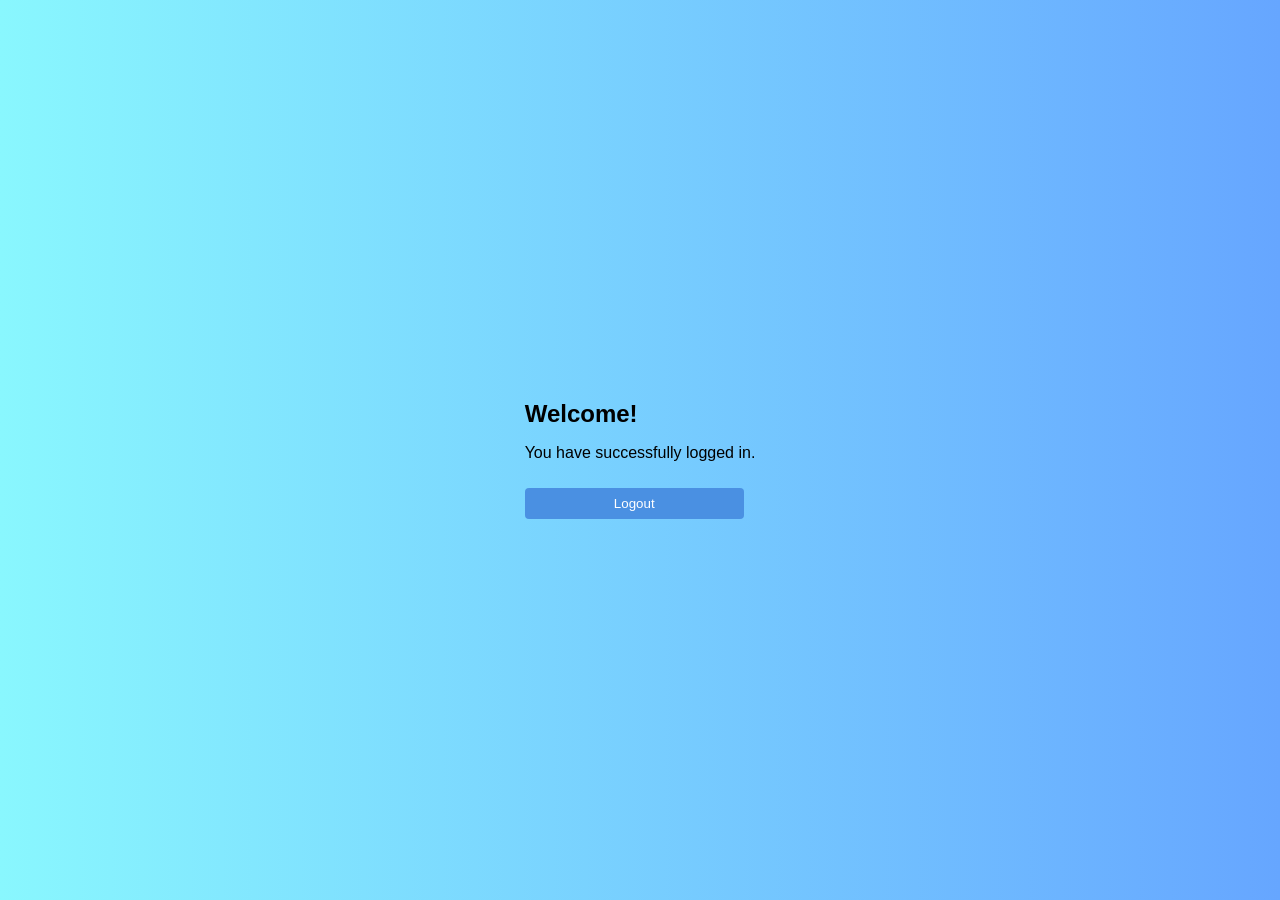
==== src/main/resources/home.html @ 16dda790 "initial commit" ====
<!DOCTYPE html>
<html>
<head>
    <title>Home</title>
    <link rel="stylesheet" href="style.css">
</head>
<body>

<div class="home-container">
    <h2>Welcome!</h2>
    <p>You have successfully logged in.</p>

    <!-- Logout Button -->
    <button onclick="logout()">Logout</button>
</div>

<script>
    function logout() {
        // Redirect back to login page
       window.location.href = "login.html";
    }
</script>

</body>
</html>
---- src/main/resources/style.css ----
body{
    font-family: Arial, sans-serif;
    background: linear-gradient(to right, #89f7fe, #66a6ff);
    margin: 0;
    height: 100vh;
    display: flex;
    justify-content: center;
    align-items :center;
}

form{
     background-color: white;
     padding: 20px;
     border-radius: 8px;
     width: 250px;
     text-align:center;
}
h2 {
    margin-bottom: 15px;
}
input {
    width: 90%;
    padding: 8px;
    margin: 8px  0;
    border: 8px solid #ccc;
    border-radius:4px;

}
button{
        width:95%;
        padding:8px;
        background-color:#4a90e2;
        color:white;
        border:none;
        border-radius:4px;
        margin-top: 10px;

}
body {
    font-family: Arial, sans-serif;
    background: linear-gradient(to right, #89f7fe, #66a6ff);
    margin: 0;
    height: 100vh;
    display: flex;
    justify-content: center;
    align-items: center;
}
form {
    background-color: white;
    padding: 20px;
    border-radius: 8px;
    width: 250px;
    text-align: center;
}
h2{
    margin-bottom: 15px;
}
input{
    width: 90%;
    padding: 8px;
    margin: 8px 0;
    border: 1px solid #ccc;
    border-radius: 4px;
}
button {
    width: 95%;
    padding: 8px;
    background-color: #4a90e2;
    color: white;
    border: none;
    border-radius: 4px;
    margin-top: 10px;
}
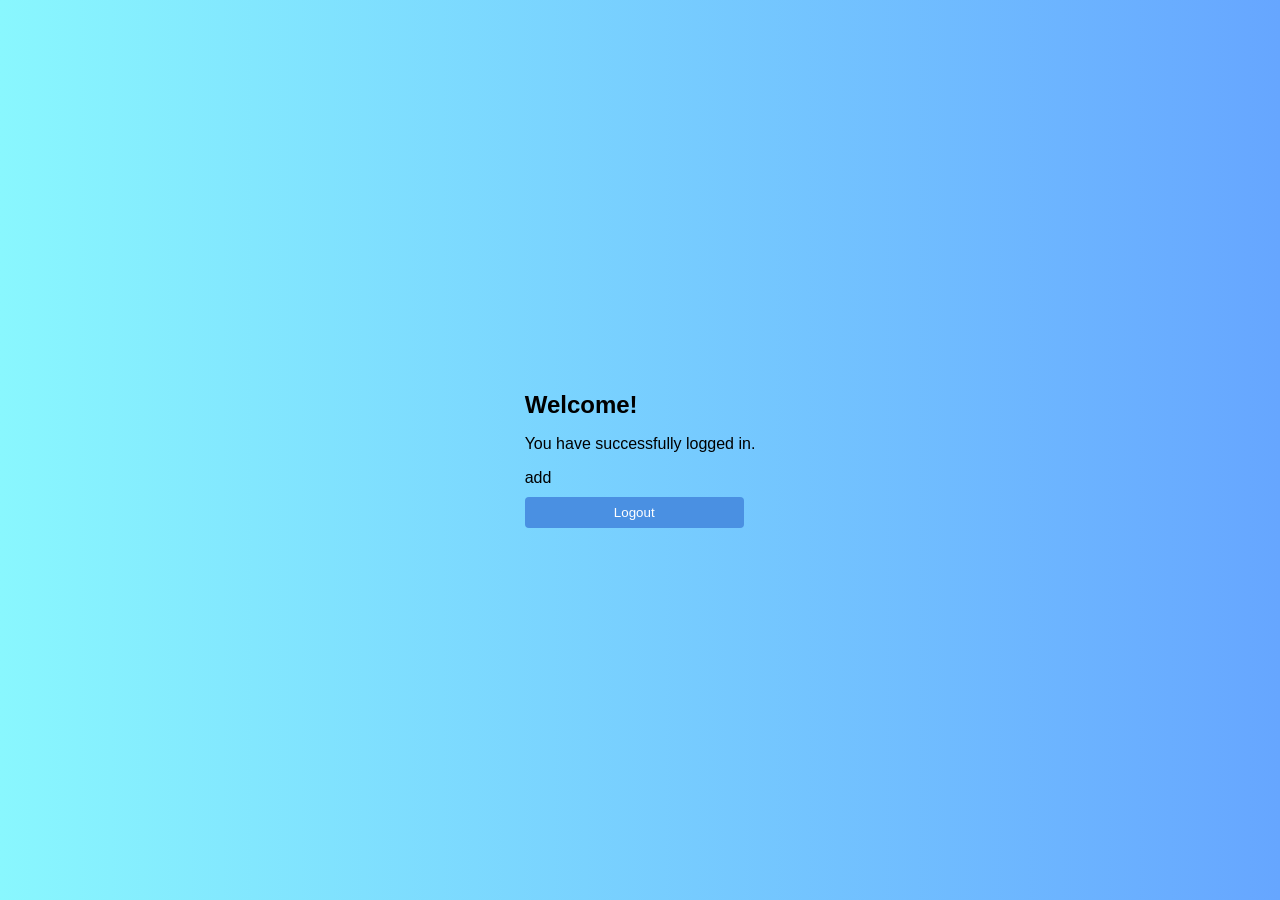
==== commit dbd26983: "index" ====
--- a/src/main/resources/home.html
+++ b/src/main/resources/home.html
@@ -8,7 +8,7 @@
 
 <div class="home-container">
     <h2>Welcome!</h2>
-    <p>You have successfully logged in.</p>
+    <p>You have successfully logged in.</p>add
 
     <!-- Logout Button -->
     <button onclick="logout()">Logout</button>
@@ -17,7 +17,7 @@
 <script>
     function logout() {
         // Redirect back to login page
-       window.location.href = "login.html";
+       window.location.href = "index.html";
     }
 </script>
 
